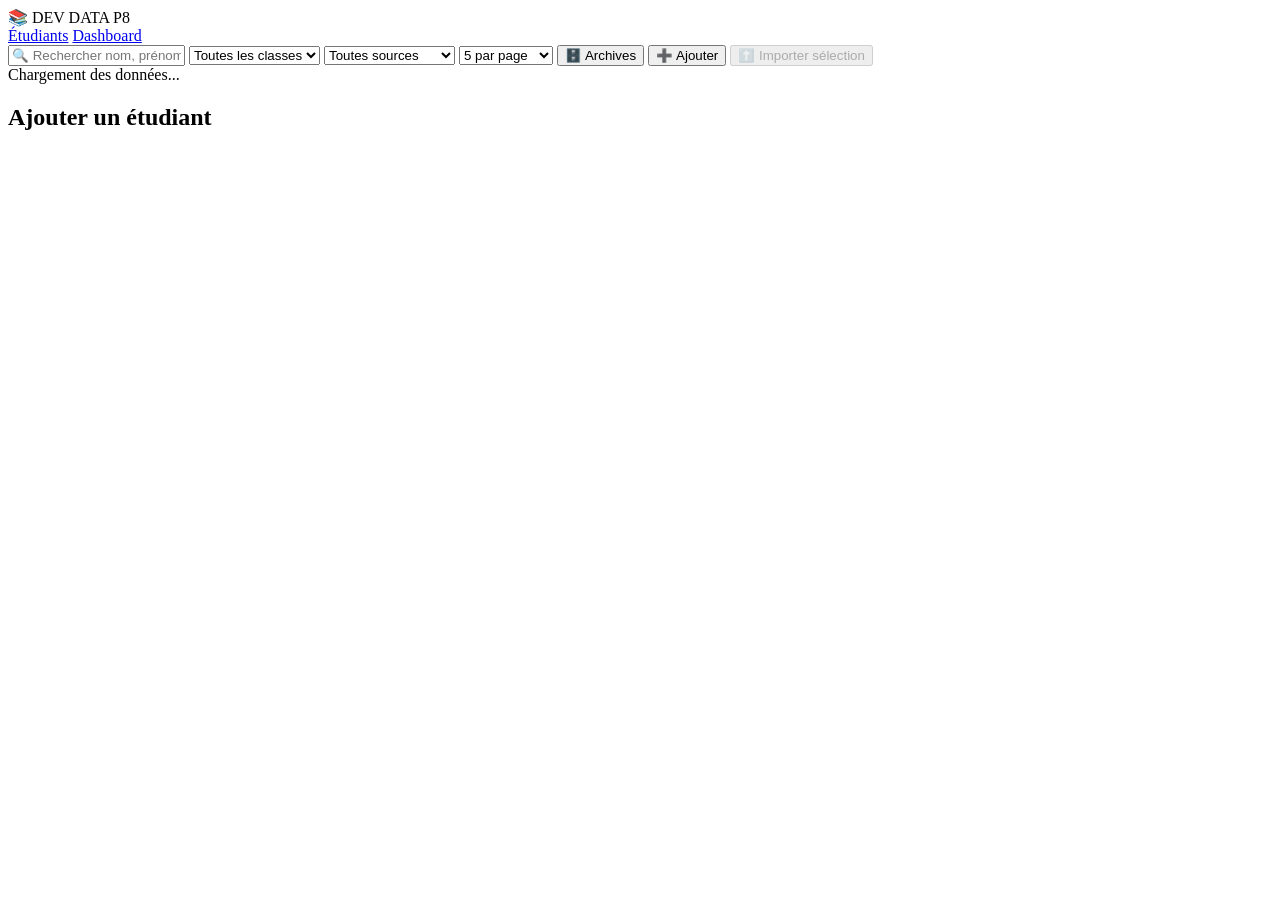
==== frontend/index.html @ 209f51af "Jour 5 : frontend tableau, pagination, recherche et filtres" ====
<!DOCTYPE html>
<html lang="fr">
<head>
    <meta charset="UTF-8">
    <meta name="viewport" content="width=device-width, initial-scale=1.0">
    <title>DEV DATA P8 — Gestion des Étudiants</title>
    <link rel="stylesheet" href="/static/css/style.css">
</head>
<body>

<!-- Navigation -->
<nav>
    <span class="logo">📚 DEV DATA P8</span>
    <div>
        <a href="/">Étudiants</a>
        <a href="/dashboard">Dashboard</a>
    </div>
</nav>

<!-- Contenu principal -->
<div class="container">

    <!-- Barre d'outils -->
    <div class="card">
        <div class="toolbar">
            <input type="text" id="recherche"
                placeholder="🔍 Rechercher nom, prénom, numéro...">

            <select id="filtreClasse">
                <option value="">Toutes les classes</option>
            </select>

            <select id="filtreSource">
                <option value="tous">Toutes sources</option>
                <option value="db">DB uniquement</option>
                <option value="json">JSON uniquement</option>
            </select>

            <select id="limitePage">
                <option value="5">5 par page</option>
                <option value="10">10 par page</option>
                <option value="20">20 par page</option>
                <option value="50">50 par page</option>
            </select>

            <button id="toggleArchive"
                class="btn btn-outline">
                🗄️ Archives
            </button>

            <button id="btnAjouter"
                class="btn btn-primary"
                onclick="ouvrirAjout()">
                ➕ Ajouter
            </button>

            <button id="btnImporter"
                class="btn btn-success"
                onclick="importerSelection()"
                disabled>
                ⬆️ Importer sélection
            </button>
        </div>
    </div>

    <!-- Tableau -->
    <div class="card">

        <!-- Chargement -->
        <div id="loading" class="loading">
            <div class="spinner"></div>
            Chargement des données...
        </div>

        <!-- Tableau des données -->
        <div id="tableWrapper" style="display:none">
            <div class="table-wrapper">
                <table>
                    <thead>
                        <tr>
                            <th>☑</th>
                            <th>Code</th>
                            <th>Numéro</th>
                            <th>Nom</th>
                            <th>Prénom</th>
                            <th>Naissance</th>
                            <th>Classe</th>
                            <th>Moyenne</th>
                            <th>Source</th>
                            <th>Actions</th>
                        </tr>
                    </thead>
                    <tbody id="tbody"></tbody>
                </table>
            </div>

            <!-- Pagination -->
            <div class="pagination">
                <span id="paginationInfo"
                    class="pagination-info"></span>
                <div id="pagination"
                    class="pagination-controls"></div>
            </div>
        </div>

    </div>
</div>

<!-- Modal Ajout/Modification (Jour 6) -->
<div class="modal-overlay" id="modalOverlay">
    <div class="modal">
        <h2 id="modalTitre">Ajouter un étudiant</h2>
        <div id="modalContenu"></div>
    </div>
</div>

<!-- Toast notifications -->
<div class="toast" id="toast"></div>

<script src="/static/js/app.js"></script>
</body>
</html>
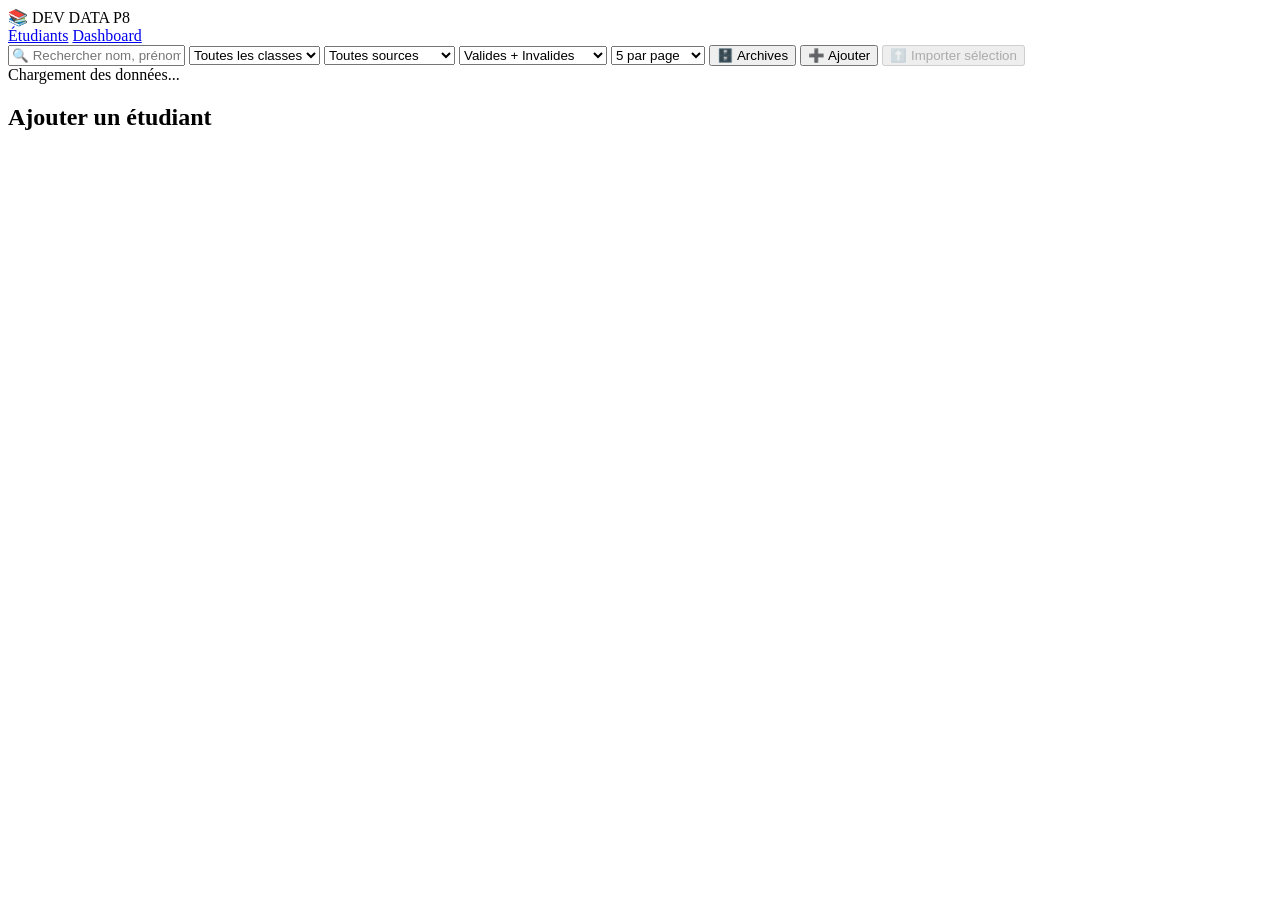
==== commit 50f015b0: "Finalisation : normalisation noms/prenoms DB et JSON, filtre validite, validation notes 0-20, fusion" ====
--- a/frontend/index.html
+++ b/frontend/index.html
@@ -8,7 +8,6 @@
 </head>
 <body>
 
-<!-- Navigation -->
 <nav>
     <span class="logo">📚 DEV DATA P8</span>
     <div>
@@ -17,12 +16,11 @@
     </div>
 </nav>
 
-<!-- Contenu principal -->
 <div class="container">
 
-    <!-- Barre d'outils -->
     <div class="card">
         <div class="toolbar">
+
             <input type="text" id="recherche"
                 placeholder="🔍 Rechercher nom, prénom, numéro...">
 
@@ -36,6 +34,12 @@
                 <option value="json">JSON uniquement</option>
             </select>
 
+            <select id="filtreValidite">
+                <option value="">Valides + Invalides</option>
+                <option value="true">Valides uniquement</option>
+                <option value="false">Invalides uniquement</option>
+            </select>
+
             <select id="limitePage">
                 <option value="5">5 par page</option>
                 <option value="10">10 par page</option>
@@ -43,8 +47,7 @@
                 <option value="50">50 par page</option>
             </select>
 
-            <button id="toggleArchive"
-                class="btn btn-outline">
+            <button id="toggleArchive" class="btn btn-outline">
                 🗄️ Archives
             </button>
 
@@ -60,19 +63,17 @@
                 disabled>
                 ⬆️ Importer sélection
             </button>
+
         </div>
     </div>
 
-    <!-- Tableau -->
     <div class="card">
 
-        <!-- Chargement -->
         <div id="loading" class="loading">
             <div class="spinner"></div>
             Chargement des données...
         </div>
 
-        <!-- Tableau des données -->
         <div id="tableWrapper" style="display:none">
             <div class="table-wrapper">
                 <table>
@@ -94,7 +95,6 @@
                 </table>
             </div>
 
-            <!-- Pagination -->
             <div class="pagination">
                 <span id="paginationInfo"
                     class="pagination-info"></span>
@@ -106,7 +106,6 @@
     </div>
 </div>
 
-<!-- Modal Ajout/Modification (Jour 6) -->
 <div class="modal-overlay" id="modalOverlay">
     <div class="modal">
         <h2 id="modalTitre">Ajouter un étudiant</h2>
@@ -114,9 +113,8 @@
     </div>
 </div>
 
-<!-- Toast notifications -->
 <div class="toast" id="toast"></div>
 
 <script src="/static/js/app.js"></script>
 </body>
-</html>
+</html>
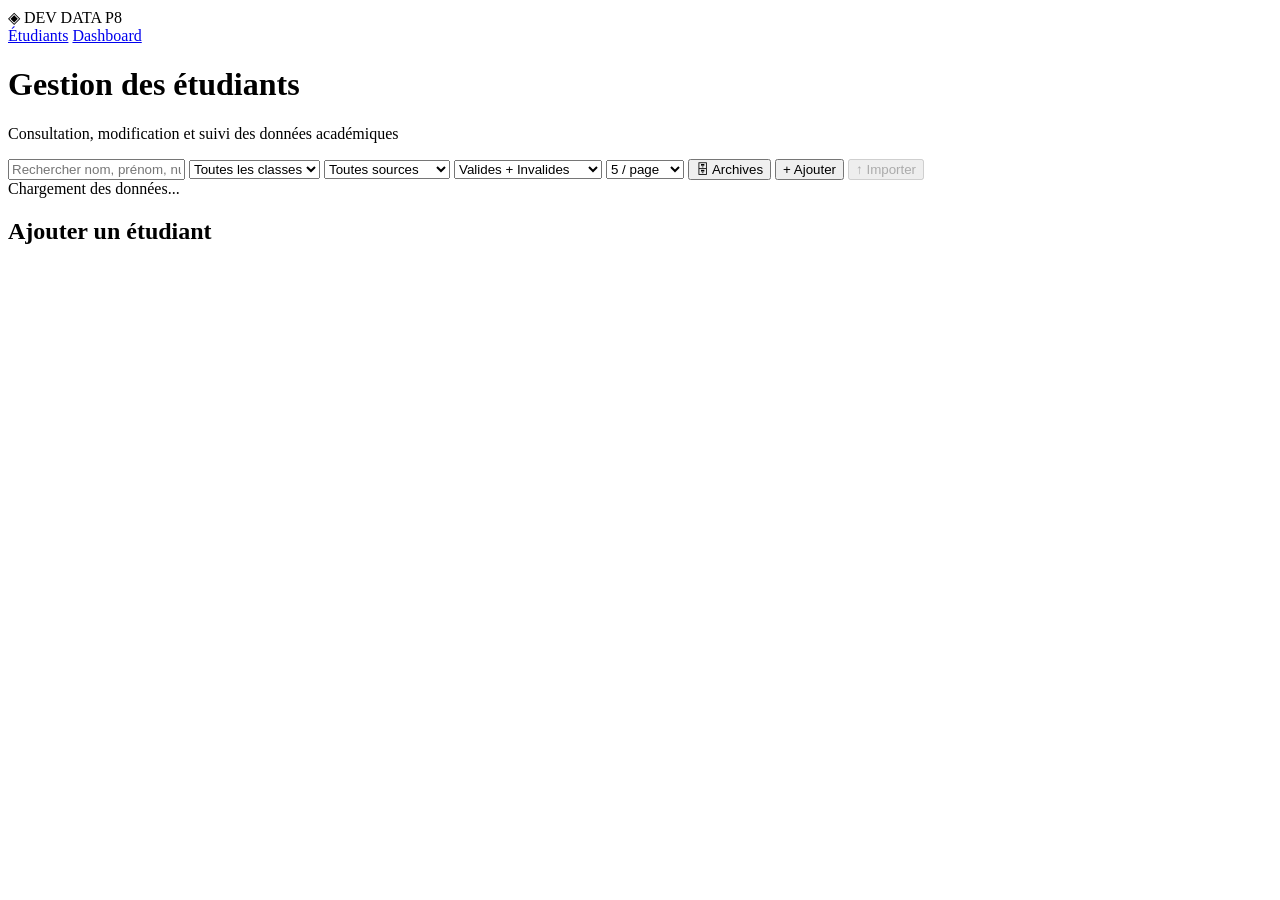
==== commit 1a66d5e0: "Design premium : theme sombre, typographie Syne/DM Sans, animations" ====
--- a/frontend/index.html
+++ b/frontend/index.html
@@ -9,20 +9,25 @@
 <body>
 
 <nav>
-    <span class="logo">📚 DEV DATA P8</span>
-    <div>
-        <a href="/">Étudiants</a>
+    <span class="logo">◈ DEV DATA P8</span>
+    <div class="nav-links">
+        <a href="/" class="active">Étudiants</a>
         <a href="/dashboard">Dashboard</a>
     </div>
 </nav>
 
 <div class="container">
 
+    <div class="page-header">
+        <h1>Gestion des étudiants</h1>
+        <p>Consultation, modification et suivi des données académiques</p>
+    </div>
+
     <div class="card">
         <div class="toolbar">
 
             <input type="text" id="recherche"
-                placeholder="🔍 Rechercher nom, prénom, numéro...">
+                placeholder="Rechercher nom, prénom, numéro...">
 
             <select id="filtreClasse">
                 <option value="">Toutes les classes</option>
@@ -30,8 +35,8 @@
 
             <select id="filtreSource">
                 <option value="tous">Toutes sources</option>
-                <option value="db">DB uniquement</option>
-                <option value="json">JSON uniquement</option>
+                <option value="db">Base de données</option>
+                <option value="json">Fichier JSON</option>
             </select>
 
             <select id="filtreValidite">
@@ -41,33 +46,33 @@
             </select>
 
             <select id="limitePage">
-                <option value="5">5 par page</option>
-                <option value="10">10 par page</option>
-                <option value="20">20 par page</option>
-                <option value="50">50 par page</option>
+                <option value="5">5 / page</option>
+                <option value="10">10 / page</option>
+                <option value="20">20 / page</option>
+                <option value="50">50 / page</option>
             </select>
 
             <button id="toggleArchive" class="btn btn-outline">
-                🗄️ Archives
+                🗄 Archives
             </button>
 
             <button id="btnAjouter"
                 class="btn btn-primary"
                 onclick="ouvrirAjout()">
-                ➕ Ajouter
+                + Ajouter
             </button>
 
             <button id="btnImporter"
                 class="btn btn-success"
                 onclick="importerSelection()"
                 disabled>
-                ⬆️ Importer sélection
+                ↑ Importer
             </button>
 
         </div>
     </div>
 
-    <div class="card">
+    <div class="card" style="padding:0; overflow:hidden;">
 
         <div id="loading" class="loading">
             <div class="spinner"></div>
@@ -79,7 +84,7 @@
                 <table>
                     <thead>
                         <tr>
-                            <th>☑</th>
+                            <th style="width:40px">☑</th>
                             <th>Code</th>
                             <th>Numéro</th>
                             <th>Nom</th>
@@ -95,11 +100,9 @@
                 </table>
             </div>
 
-            <div class="pagination">
-                <span id="paginationInfo"
-                    class="pagination-info"></span>
-                <div id="pagination"
-                    class="pagination-controls"></div>
+            <div class="pagination" style="padding:12px 20px;">
+                <span id="paginationInfo" class="pagination-info"></span>
+                <div id="pagination" class="pagination-controls"></div>
             </div>
         </div>
 
@@ -114,7 +117,6 @@
 </div>
 
 <div class="toast" id="toast"></div>
-
 <script src="/static/js/app.js"></script>
 </body>
 </html>
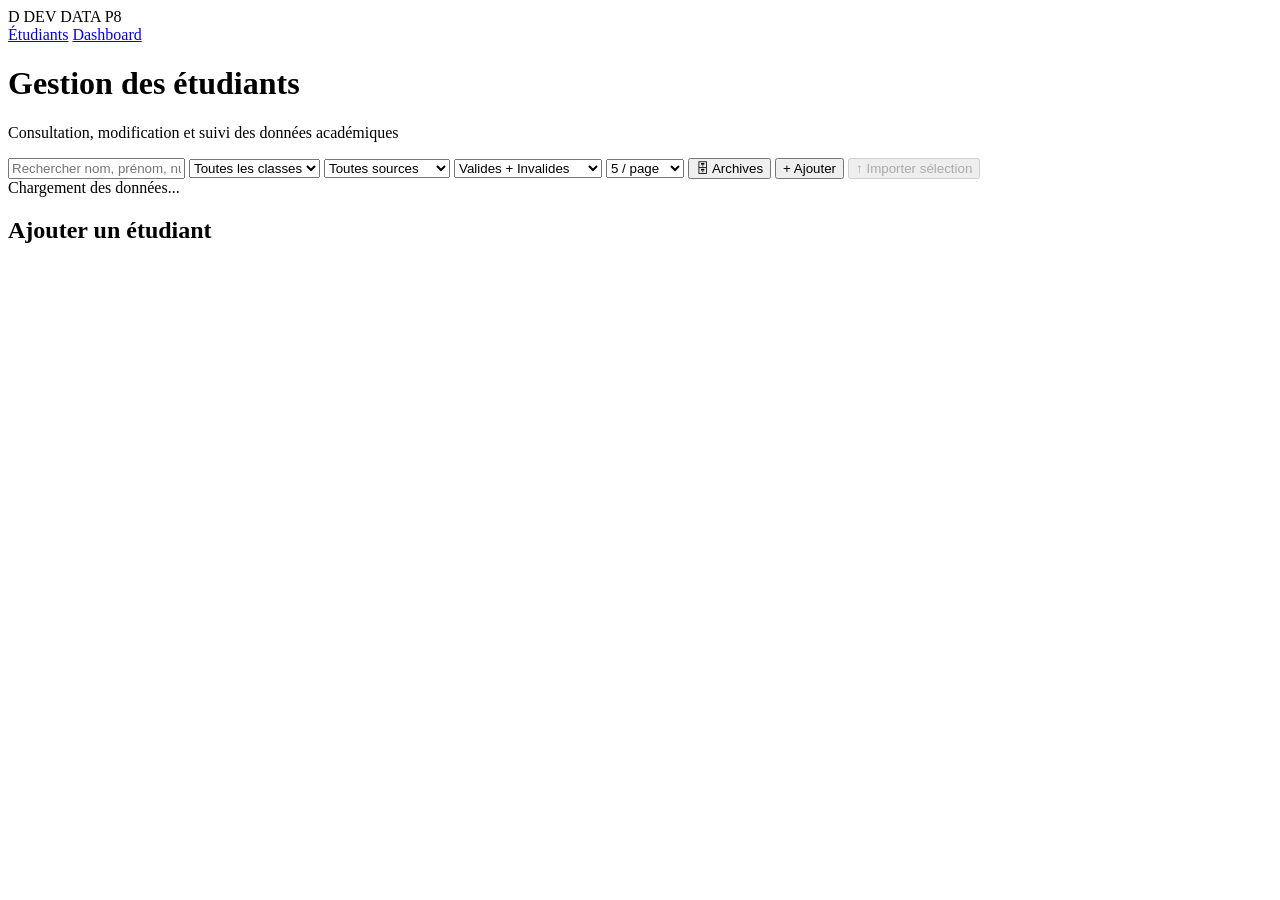
==== commit bfd623a8: "Design premium clair : Plus Jakarta Sans, theme creme, animations, badges" ====
--- a/frontend/index.html
+++ b/frontend/index.html
@@ -9,7 +9,10 @@
 <body>
 
 <nav>
-    <span class="logo">◈ DEV DATA P8</span>
+    <div class="logo">
+        <span>D</span>
+        DEV DATA P8
+    </div>
     <div class="nav-links">
         <a href="/" class="active">Étudiants</a>
         <a href="/dashboard">Dashboard</a>
@@ -19,8 +22,10 @@
 <div class="container">
 
     <div class="page-header">
-        <h1>Gestion des étudiants</h1>
-        <p>Consultation, modification et suivi des données académiques</p>
+        <div class="page-header-left">
+            <h1>Gestion des étudiants</h1>
+            <p>Consultation, modification et suivi des données académiques</p>
+        </div>
     </div>
 
     <div class="card">
@@ -66,7 +71,7 @@
                 class="btn btn-success"
                 onclick="importerSelection()"
                 disabled>
-                ↑ Importer
+                ↑ Importer sélection
             </button>
 
         </div>
@@ -84,7 +89,7 @@
                 <table>
                     <thead>
                         <tr>
-                            <th style="width:40px">☑</th>
+                            <th style="width:44px; padding-left:20px">☑</th>
                             <th>Code</th>
                             <th>Numéro</th>
                             <th>Nom</th>
@@ -100,7 +105,8 @@
                 </table>
             </div>
 
-            <div class="pagination" style="padding:12px 20px;">
+            <div class="pagination"
+                 style="padding:12px 22px; border-top:1px solid var(--bg);">
                 <span id="paginationInfo" class="pagination-info"></span>
                 <div id="pagination" class="pagination-controls"></div>
             </div>
